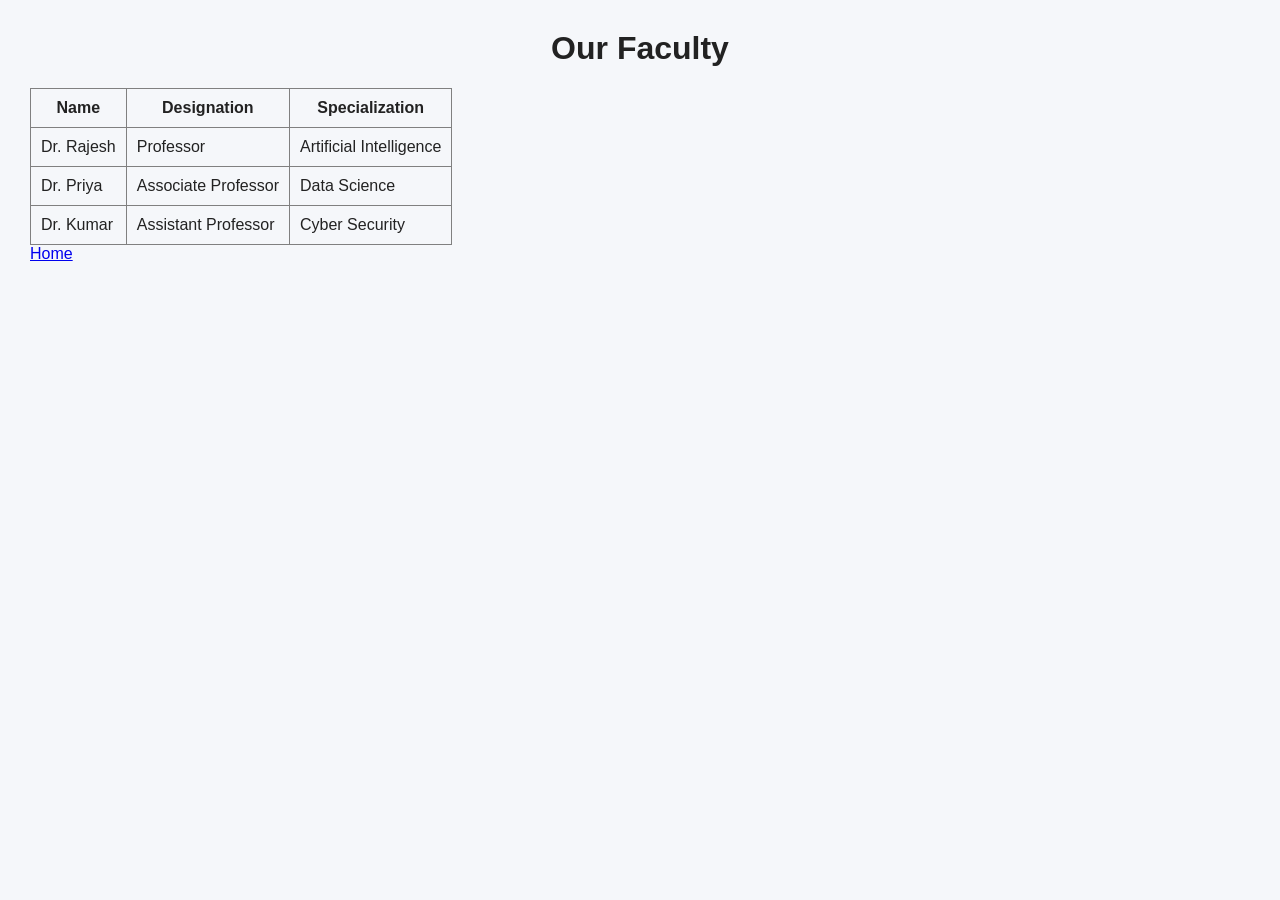
==== faculty.html @ f7cfc8cf "Initial college department website" ====
<!DOCTYPE html>
<html>
<head>
    <title>Our Faculty</title>
    <link rel="stylesheet" href="style.css">
</head>
<body>
    <h1>Our Faculty</h1>
    <table border="1">
        <tr><th>Name</th><th>Designation</th><th>Specialization</th></tr>
        <tr><td>Dr. Rajesh</td><td>Professor</td><td>Artificial Intelligence</td></tr>
        <tr><td>Dr. Priya</td><td>Associate Professor</td><td>Data Science</td></tr>
        <tr><td>Dr. Kumar</td><td>Assistant Professor</td><td>Cyber Security</td></tr>
    </table>
    <a href="index.html">Home</a>
</body>
</html>
---- style.css ----
body {
    font-family: Arial, sans-serif;
    margin: 30px;
    background-color: #f5f7fa;
    color: #222;
}
h1 {
    text-align: center;
}
nav {
    margin: 20px 0;
}
nav a {
    margin-right: 20px;
}
table {
    border-collapse: collapse;
}
th, td {
    padding: 10px;
}
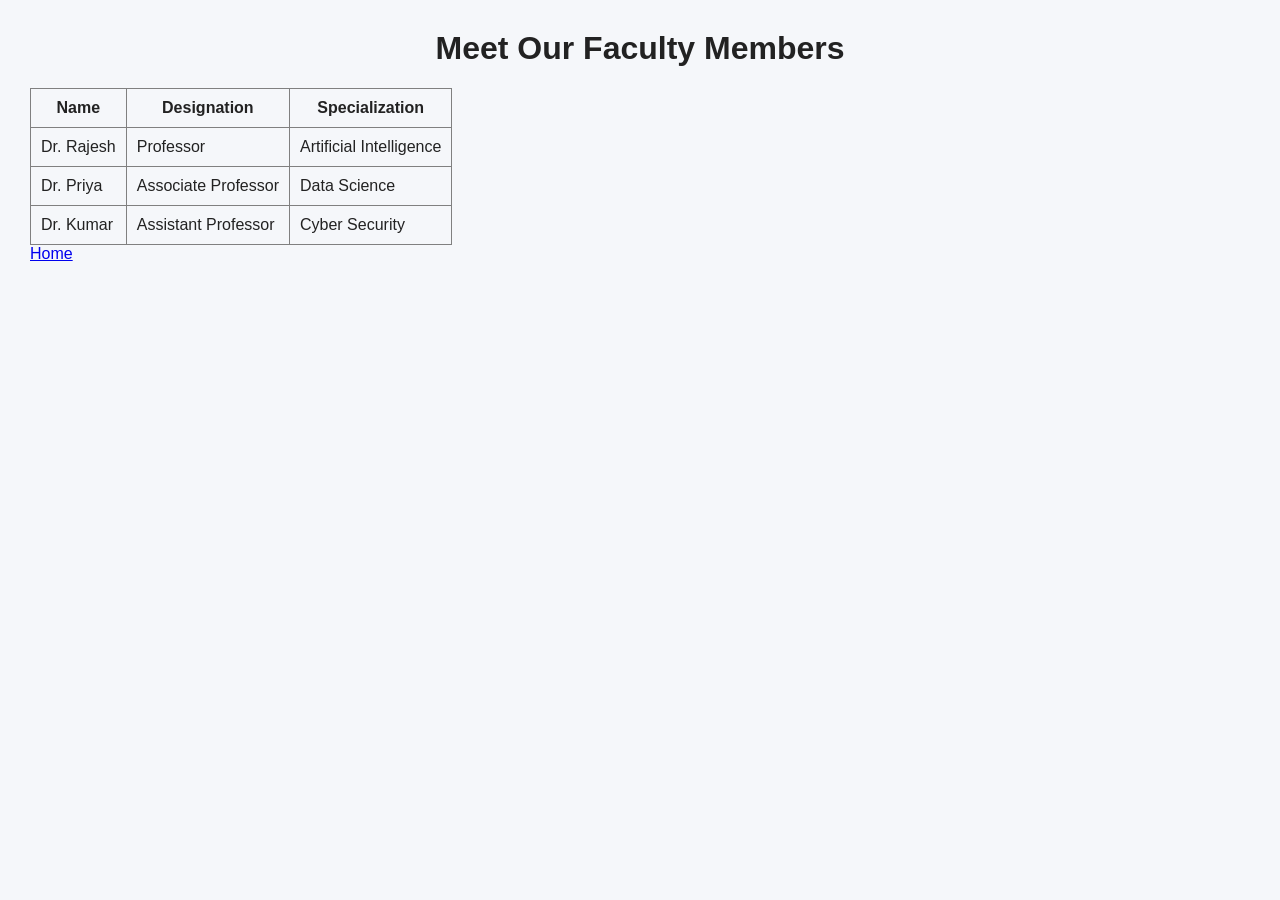
==== commit b663b61a: "Fix faculty and contact page headings" ====
--- a/faculty.html
+++ b/faculty.html
@@ -1,11 +1,11 @@
 <!DOCTYPE html>
 <html>
 <head>
-    <title>Our Faculty</title>
+    <title>Meet Our Faculty Members</title>
     <link rel="stylesheet" href="style.css">
 </head>
 <body>
-    <h1>Our Faculty</h1>
+    <h1>Meet Our Faculty Members</h1>
     <table border="1">
         <tr><th>Name</th><th>Designation</th><th>Specialization</th></tr>
         <tr><td>Dr. Rajesh</td><td>Professor</td><td>Artificial Intelligence</td></tr>
